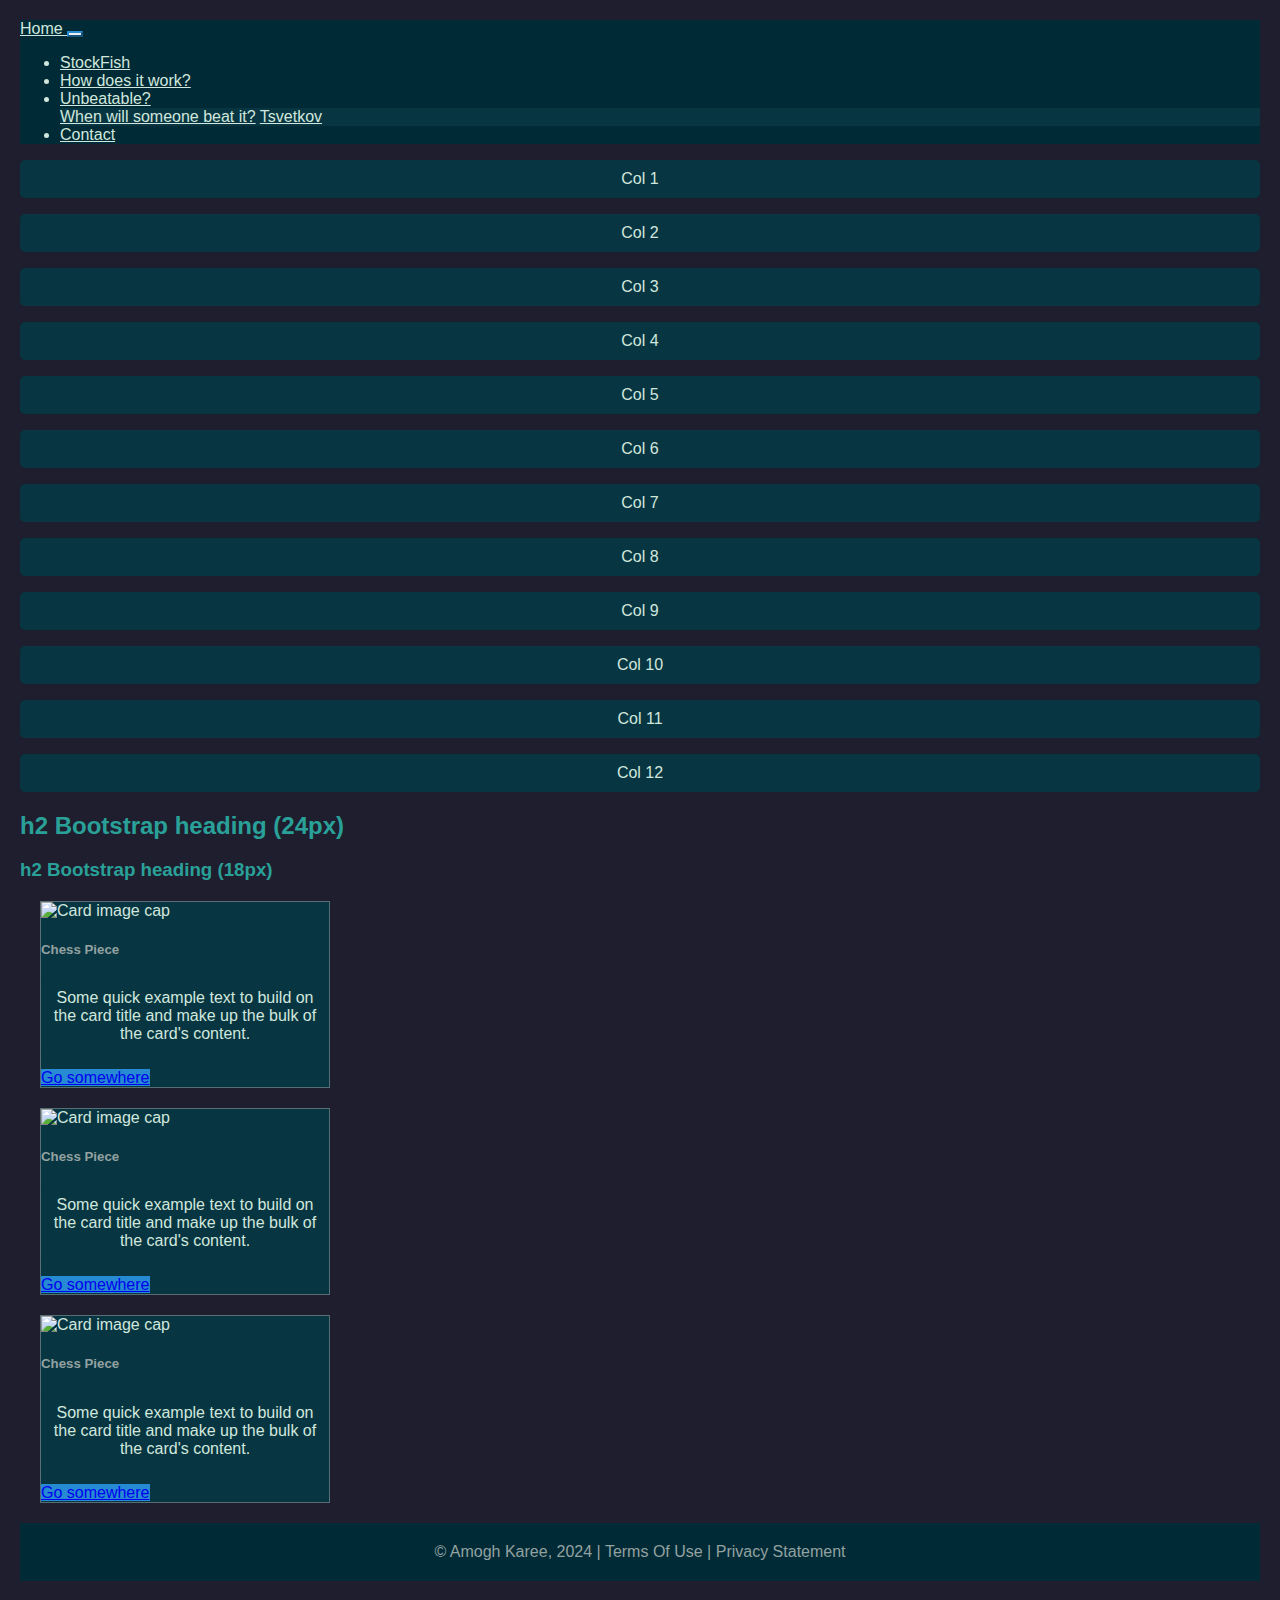
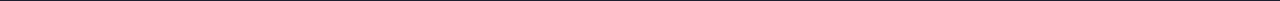
==== index.html @ e4138a47 "Add files via upload" ====
<!-- DEVELOPER: Amogh Karee, IS117-001, Fall 2024 -->
<!DOCTYPE html>
<html lang="en">
<head>
    <meta charset="UTF-8">
    <title>My First Bootstrap Page</title>
    <!-- CSS only -->
    <link href="https://cdn.jsdelivr.net/npm/bootstrap@5.0.2/dist/css/bootstrap.min.css"
          rel="stylesheet"
          integrity="sha384-EVSTQN3/azprG1Anm3QDgpJLIm9Nao0Yz1ztcQTwFspd3yD65VohhpuuCOmLASjC"
          crossorigin="anonymous">
    <link href="css/main.css" rel="stylesheet">

</head>
<body>
<div class="container-fluid">
    <div class="row">
            <nav class="navbar navbar-expand-md
                    justify-content-start
                    bg-dark navbar-dark
                    col-12">

                <!-- Brand -->
                <a class="navbar-brand" href="#">Home </a>
                <!-- Responsive Button for the smaller menu -->
                <button class="navbar-toggler" type="button"
                        data-bs-toggle="collapse" data-bs-target="#collapsibleNavbar">
                    <span class="navbar-toggler-icon"></span>
                </button>
                <div class="collapse navbar-collapse" id="collapsibleNavbar">
                    <ul class="navbar-nav">
                        <!-- Links -->
                        <li class="nav-item">
                            <a class="nav-link" href="#">StockFish</a>
                        </li>
                        <li class="nav-item">
                            <a class="nav-link" href="#">How does it work?</a>
                        </li>
                        <!-- Dropdown -->
                        <li class="nav-item dropdown">
                            <a class="nav-link dropdown-toggle" href="#" id="navbardrop"
                               data-toggle="dropdown" role="button" data-bs-toggle="dropdown" aria-expanded="false">
                                Unbeatable?
                            </a>
                            <div class="dropdown-menu">
                                <a class="dropdown-item" href="#">When will someone beat it?</a>
                                <a class="dropdown-item" href="#">Tsvetkov</a>
                            </div>
                        </li>
                        <li class="nav-item">
                        <a class="nav-link" href="contact.html">Contact</a>
                        </li>

                    </ul>
                </div>
            </nav>
        <div class="row">
        <p class="col-1">Col 1</p>
        <p class="col-1">Col 2</p>
        <p class="col-1">Col 3</p>
        <p class="col-1">Col 4</p>
        <p class="col-1">Col 5</p>
        <p class="col-1">Col 6</p>
        <p class="col-1">Col 7</p>
        <p class="col-1">Col 8</p>
        <p class="col-1">Col 9</p>
        <p class="col-1">Col 10</p>
        <p class="col-1">Col 11</p>
        <p class="col-1">Col 12</p>
        </div>
    <div class="col-sm-4  text-center">
        <h2>h2 Bootstrap heading (24px)</h2>
        <h3>h2 Bootstrap heading (18px)</h3>
    </div>
    <div class="card" style="width: 18rem;">
        <img class="card-img-top" src="..." alt="Card image cap">
        <div class="card-body">
          <h5 class="card-title">Chess Piece</h5>
          <p class="card-text">Some quick example text to build on the card title and make up the bulk of the card's content.</p>
          <a href="#" class="btn btn-primary">Go somewhere</a>
        </div>
      </div>
      <div class="card" style="width: 18rem;">
        <img class="card-img-top" src="..." alt="Card image cap">
        <div class="card-body">
          <h5 class="card-title">Chess Piece</h5>
          <p class="card-text">Some quick example text to build on the card title and make up the bulk of the card's content.</p>
          <a href="#" class="btn btn-primary">Go somewhere</a>
        </div>
      </div>
      <div class="card" style="width: 18rem;">
        <img class="card-img-top" src="..." alt="Card image cap">
        <div class="card-body">
          <h5 class="card-title">Chess Piece</h5>
          <p class="card-text">Some quick example text to build on the card title and make up the bulk of the card's content.</p>
          <a href="#" class="btn btn-primary">Go somewhere</a>
        </div>
      </div>
</div>
 <footer class="footer page-footer font-small ">
     <div class="container">
        <div class="row">
            <span class="text-muted">&copy; Amogh Karee, 2024 |  Terms Of Use  |  Privacy Statement</span>
        </div>
     </div>
  </footer>
</div>


    <!-- Javascript Bundle with Popper -->
<script src="https://cdn.jsdelivr.net/npm/bootstrap@5.0.2/dist/js/bootstrap.bundle.min.js"
        integrity="sha384-MrcW6ZMFYlzcLA8Nl+NtUVF0sA7MsXsP1UyJoMp4YLEuNSfAP+JcXn/tWtIaxVXM"
        crossorigin="anonymous">
</script>

</body>
</html>
---- css/main.css ----
/*DEVELOPER: Amogh Karee, IS117-001, Fall, 2024 */
/* General Styling */
body {
    background-color: #1e1e2f; /* Dark chessboard-like background */
    color: #d1e7dd; /* Soft green text for readability */
    font-family: 'Segoe UI', Tahoma, Geneva, Verdana, sans-serif;
    margin: 0;
    padding: 0;
}

/* Navbar */
.navbar {
    background-color: #002b36; /* Stockfish tealish-green shade */
}

.navbar-brand, .nav-link {
    color: #d1e7dd !important; /* Match text with the theme */
}

.navbar-toggler {
    border-color: #268bd2; /* Subtle blue accent for interactivity */
}

.navbar-toggler-icon {
    background-image: linear-gradient(to bottom, #d1e7dd, #002b36);
}

/* Dropdown menu */
.dropdown-menu {
    background-color: #073642; /* Slightly darker for dropdown contrast */
}

.dropdown-item {
    color: #d1e7dd;
}

.dropdown-item:hover {
    background-color: #268bd2; /* Highlighted blue for hover */
    color: #ffffff;
}

/* Card Styling */
.card {
    background-color: #073642;
    border: 1px solid #586e75;
    color: #d1e7dd;
    margin: 20px;
}

.card-title {
    color: #93a1a1;
}

.card-text {
    color: #d1e7dd;
}

.btn-primary {
    background-color: #268bd2;
    border-color: #268bd2;
}

.btn-primary:hover {
    background-color: #2aa198;
    border-color: #2aa198;
}

/* Footer */
.footer {
    background-color: #002b36;
    color: #d1e7dd;
    text-align: center;
    padding: 20px 0;
}

.footer a {
    color: #2aa198;
    text-decoration: none;
}

.footer a:hover {
    color: #268bd2;
    text-decoration: underline;
}

/* Responsive Grid Text Example */
p {
    background-color: #073642;
    color: #d1e7dd;
    padding: 10px;
    border-radius: 5px;
    text-align: center;
}

/* Headings */
h2, h3 {
    color: #2aa198;
    margin-bottom: 15px;
}

/* Other Styling */
.container-fluid {
    padding: 20px;
}

.text-muted {
    color: #93a1a1 !important;
}
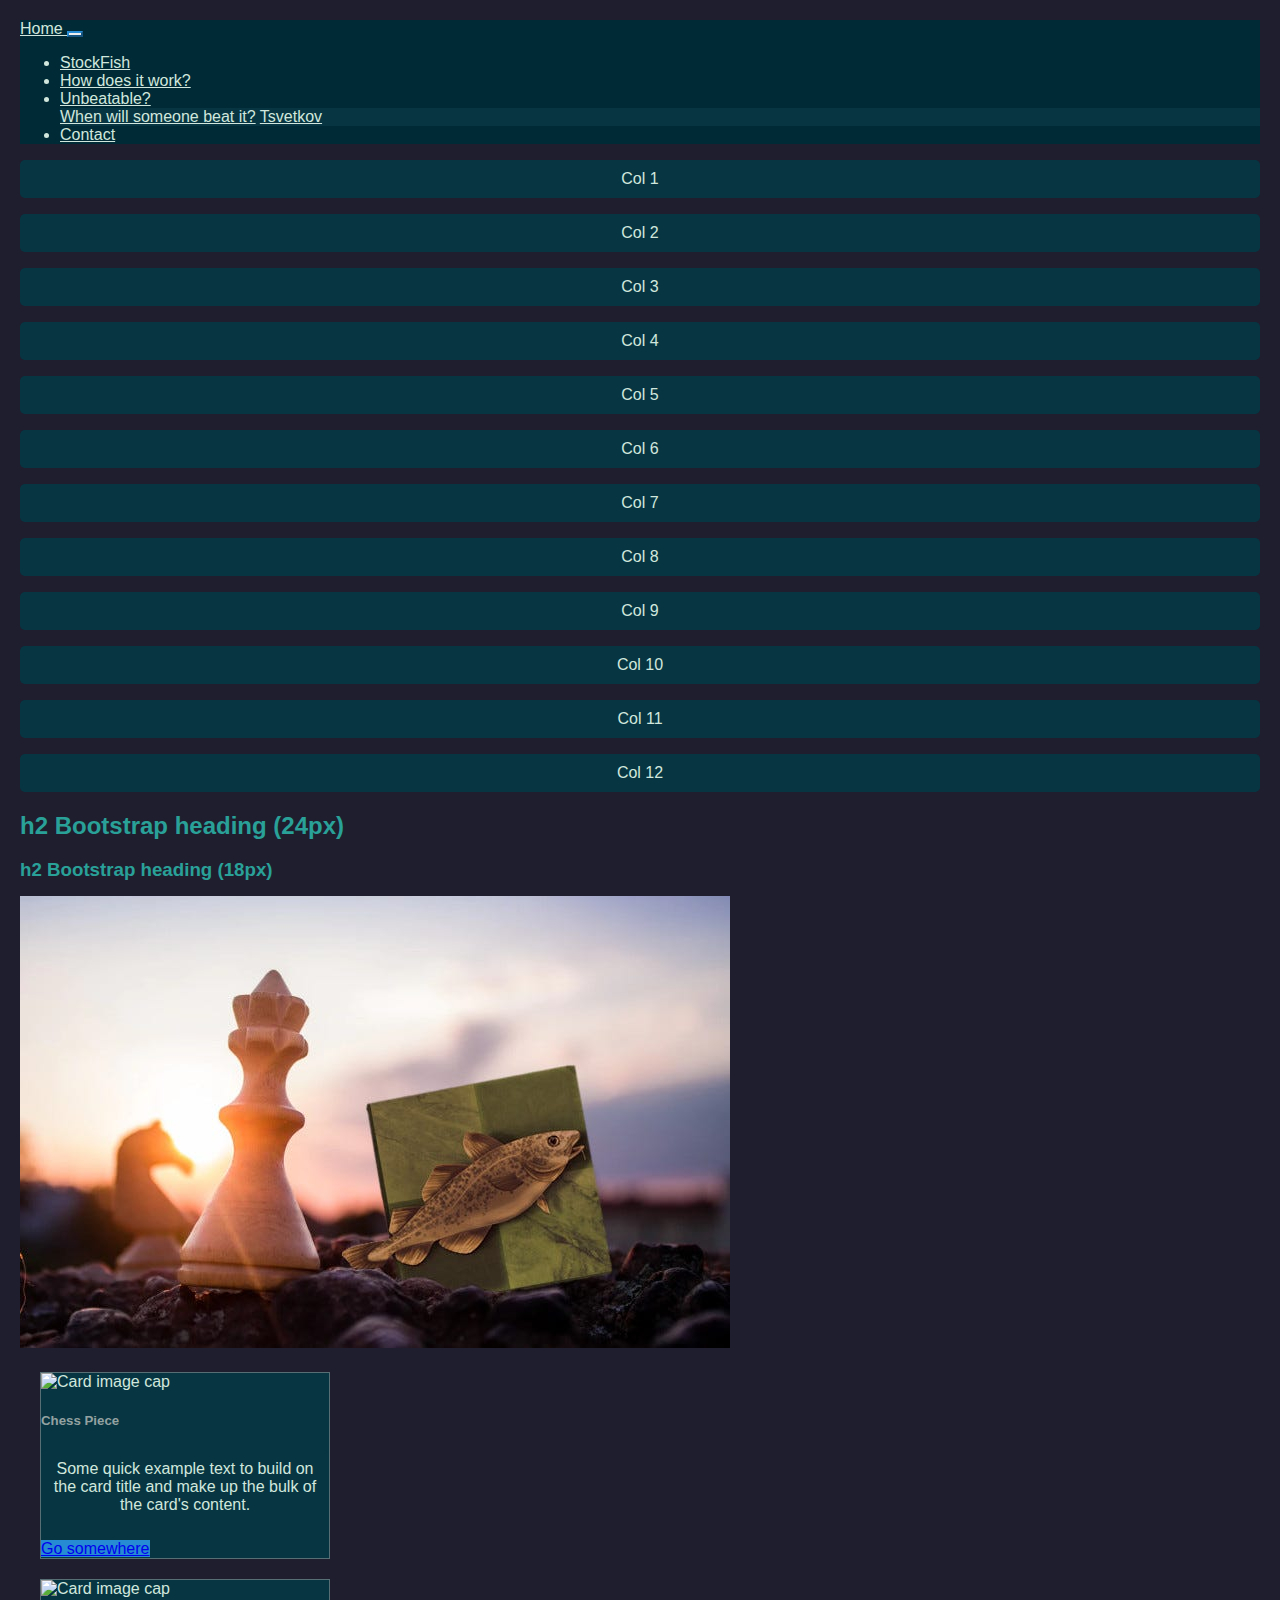
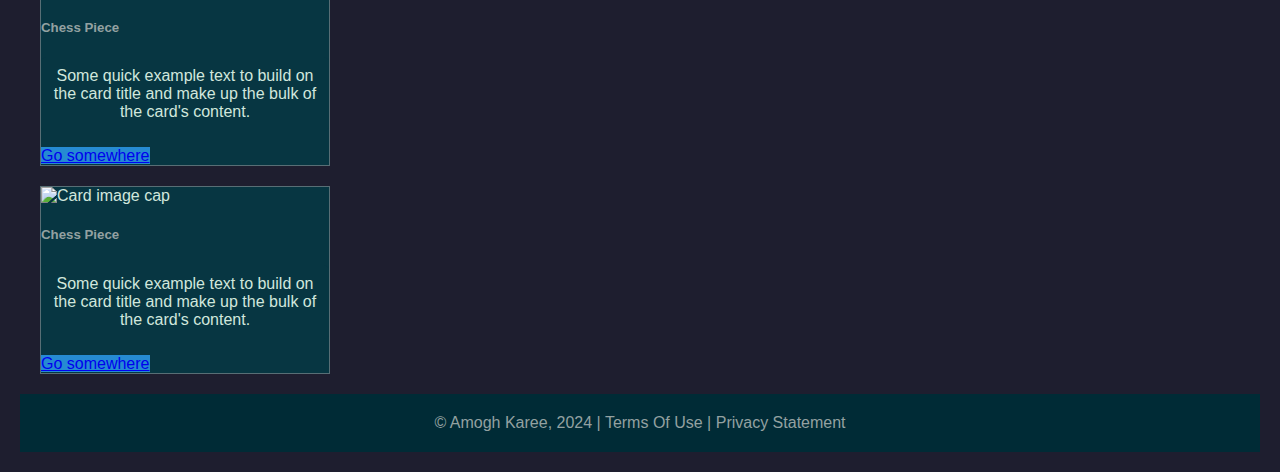
==== commit a42be149: "Update index.html" ====
--- a/index.html
+++ b/index.html
@@ -72,6 +72,7 @@
         <h2>h2 Bootstrap heading (24px)</h2>
         <h3>h2 Bootstrap heading (18px)</h3>
     </div>
+        <img src ="images/chess-stockfish.jpg", alt = "Stockfish Image">
     <div class="card" style="width: 18rem;">
         <img class="card-img-top" src="..." alt="Card image cap">
         <div class="card-body">
@@ -114,4 +115,4 @@
 </script>
 
 </body>
-</html>+</html>
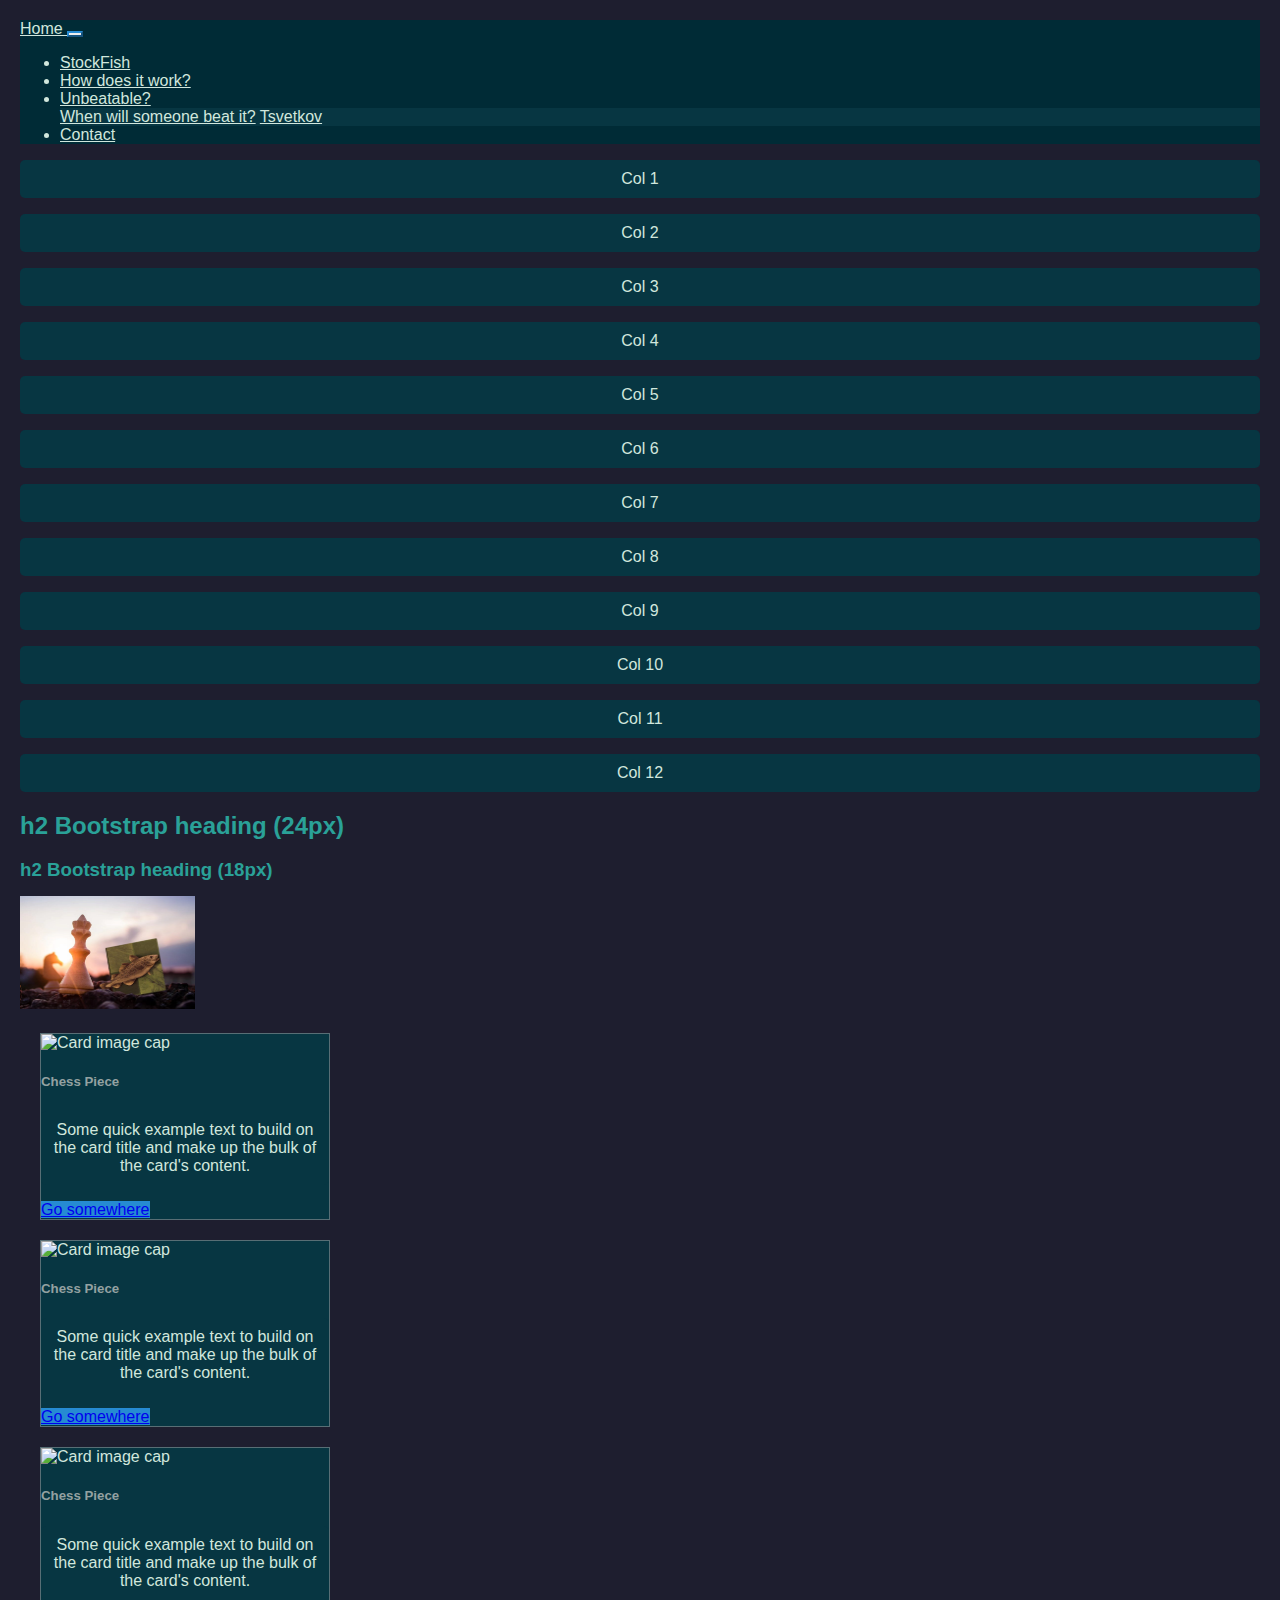
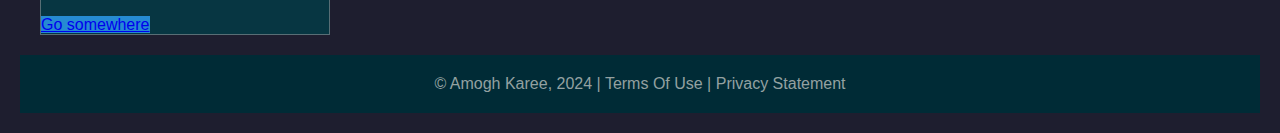
==== commit b3bd9493: "Update index.html" ====
--- a/index.html
+++ b/index.html
@@ -72,9 +72,9 @@
         <h2>h2 Bootstrap heading (24px)</h2>
         <h3>h2 Bootstrap heading (18px)</h3>
     </div>
-        <img src ="images/chess-stockfish.jpg", alt = "Stockfish Image">
+    <img src ="images/chess-stockfish.jpg", alt = "Stockfish Image" width = 175 height = 113 sytle="float: left">
     <div class="card" style="width: 18rem;">
-        <img class="card-img-top" src="..." alt="Card image cap">
+        <img class="card-img-top" src="..." alt="Card image cap" sytle="float: right">
         <div class="card-body">
           <h5 class="card-title">Chess Piece</h5>
           <p class="card-text">Some quick example text to build on the card title and make up the bulk of the card's content.</p>
@@ -82,7 +82,7 @@
         </div>
       </div>
       <div class="card" style="width: 18rem;">
-        <img class="card-img-top" src="..." alt="Card image cap">
+        <img class="card-img-top" src="..." alt="Card image cap" sytle="float: right">
         <div class="card-body">
           <h5 class="card-title">Chess Piece</h5>
           <p class="card-text">Some quick example text to build on the card title and make up the bulk of the card's content.</p>
@@ -90,7 +90,7 @@
         </div>
       </div>
       <div class="card" style="width: 18rem;">
-        <img class="card-img-top" src="..." alt="Card image cap">
+        <img class="card-img-top" src="..." alt="Card image cap" sytle="float: right">
         <div class="card-body">
           <h5 class="card-title">Chess Piece</h5>
           <p class="card-text">Some quick example text to build on the card title and make up the bulk of the card's content.</p>
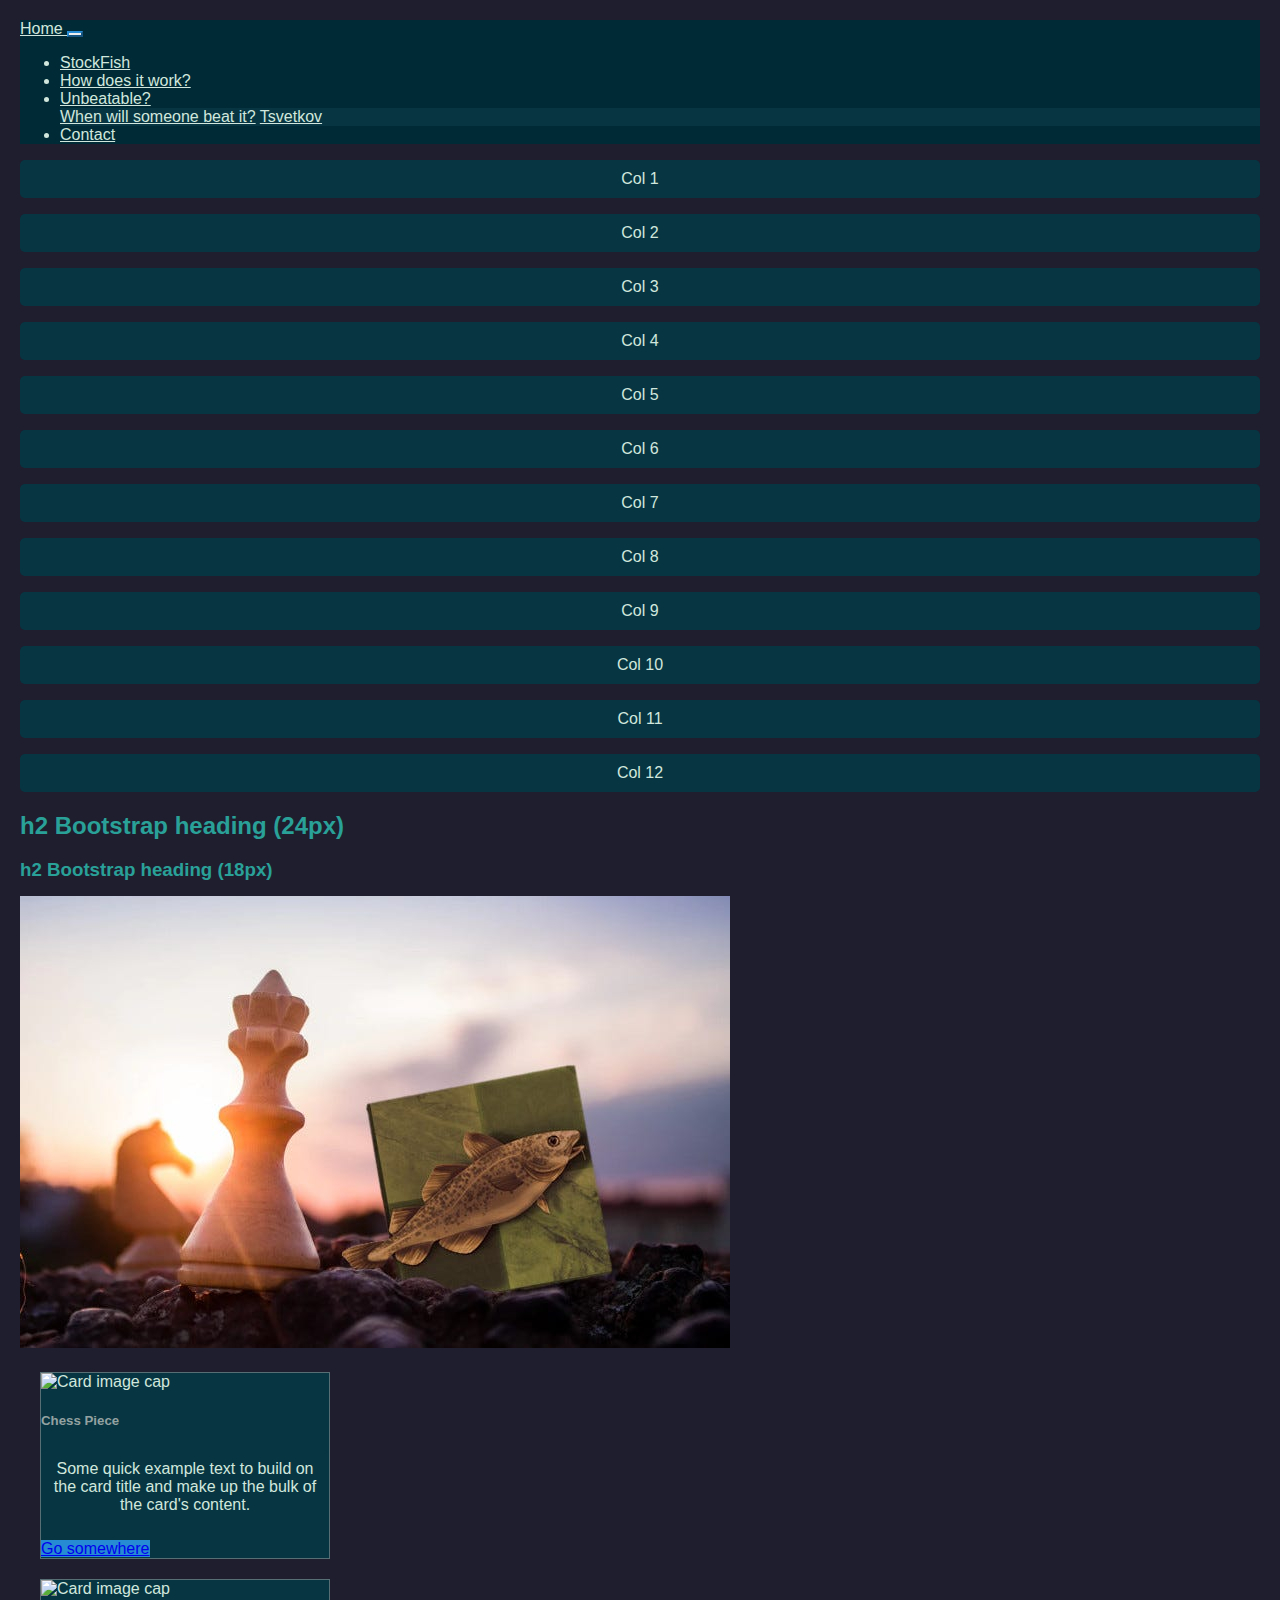
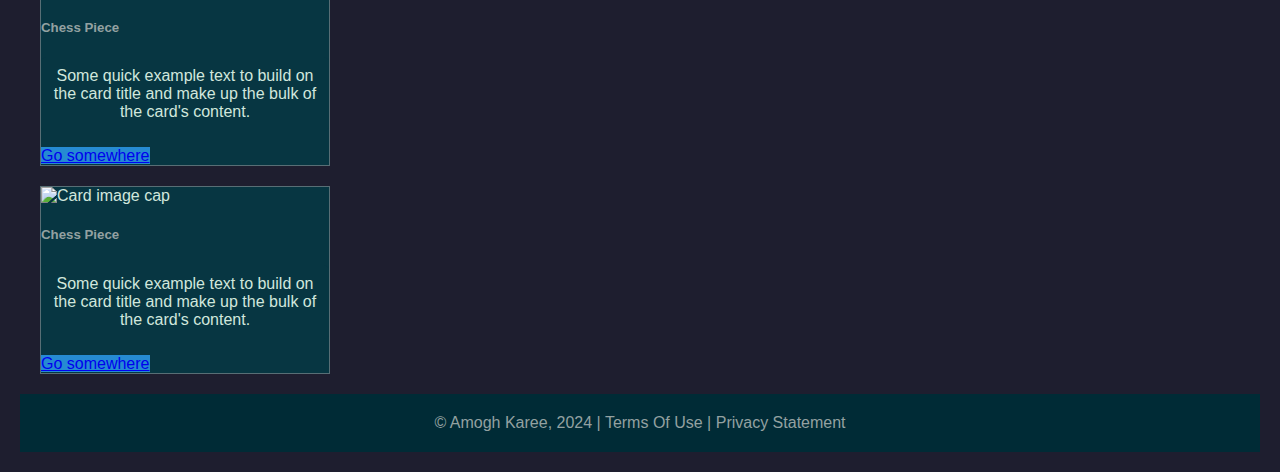
==== commit 0a0b5e9b: "Update index.html" ====
--- a/index.html
+++ b/index.html
@@ -72,7 +72,7 @@
         <h2>h2 Bootstrap heading (24px)</h2>
         <h3>h2 Bootstrap heading (18px)</h3>
     </div>
-    <img src ="images/chess-stockfish.jpg", alt = "Stockfish Image" width = 175 height = 113 sytle="float: left">
+    <img src ="images/chess-stockfish.jpg", alt = "Stockfish Image" sytle="float: left; width = 175; height = 113;"">
     <div class="card" style="width: 18rem;">
         <img class="card-img-top" src="..." alt="Card image cap" sytle="float: right">
         <div class="card-body">
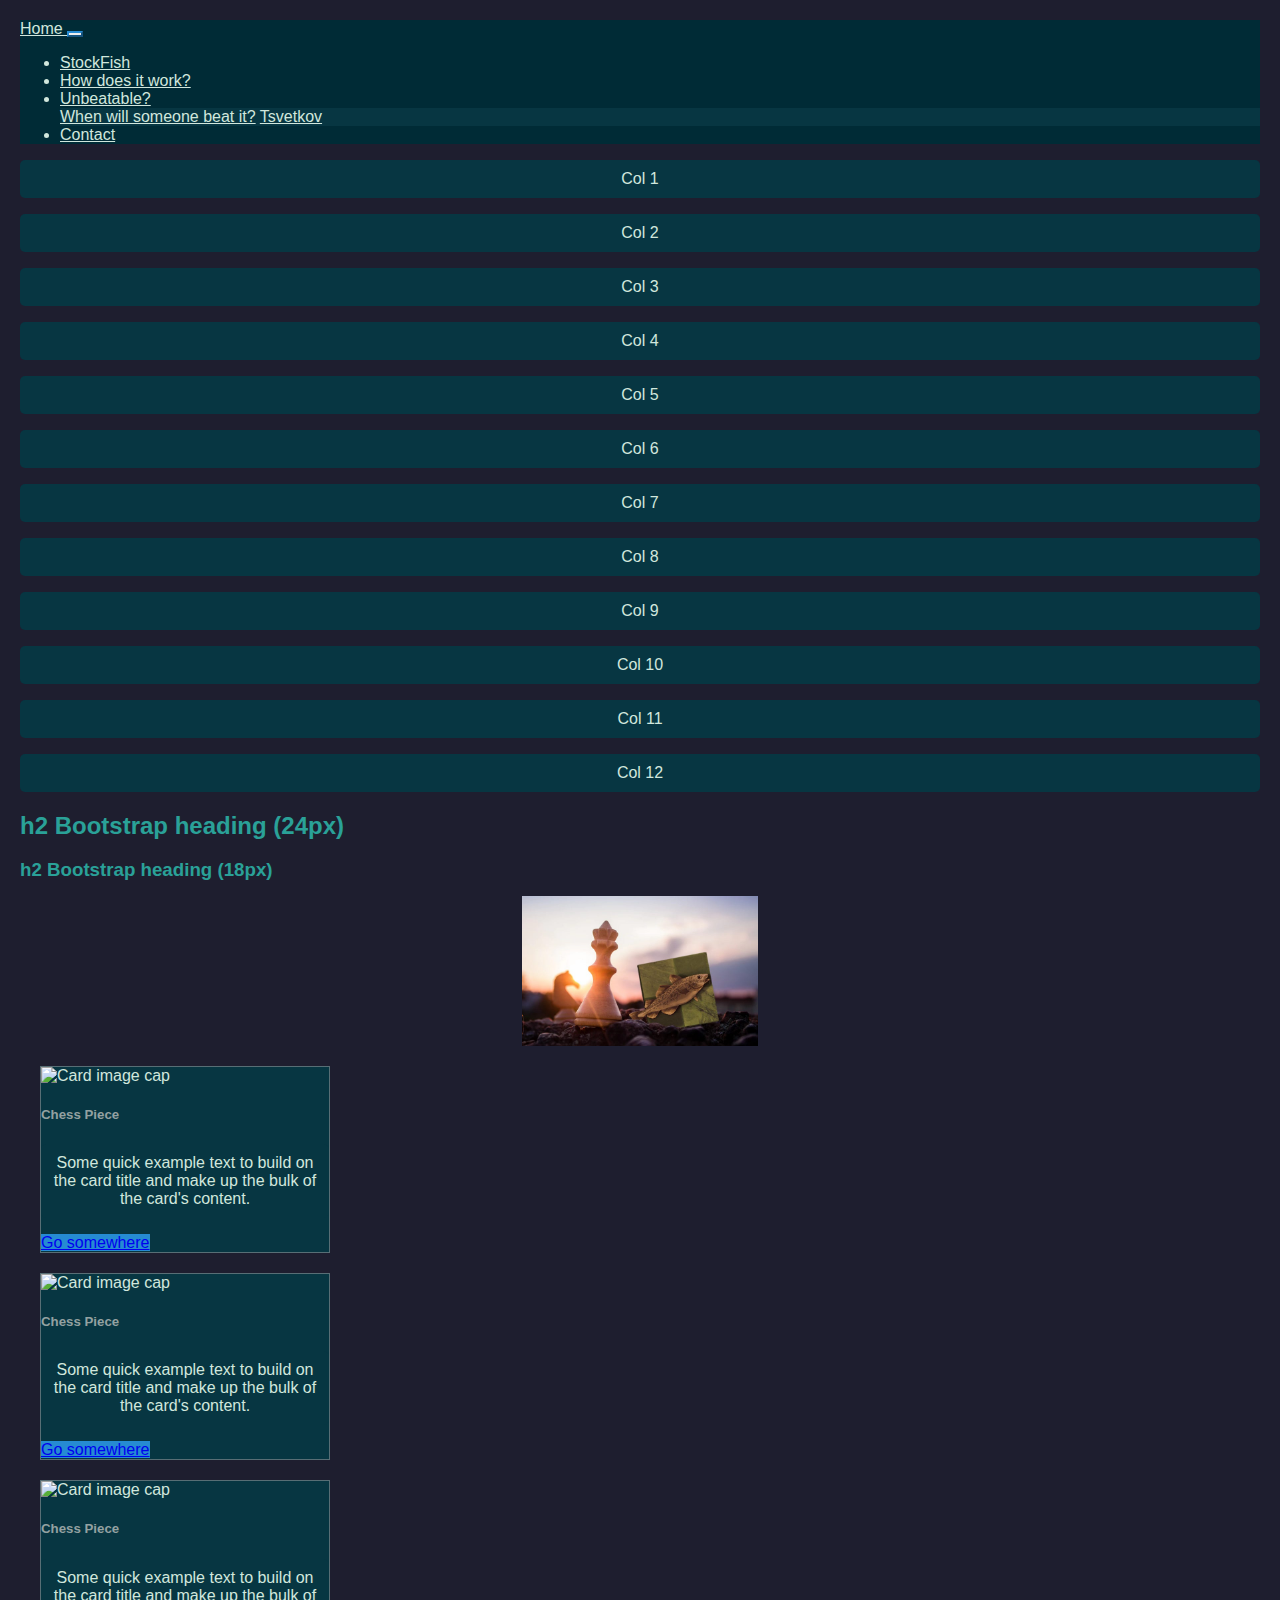
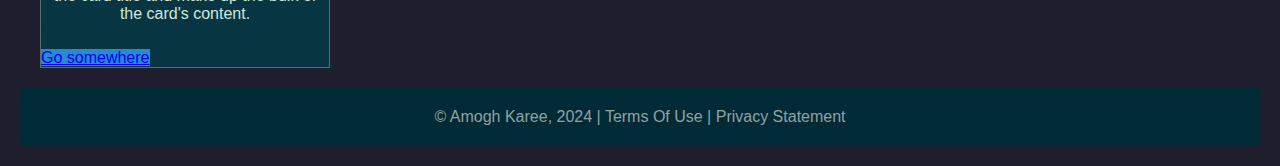
==== commit ff3f4c26: "Update index.html" ====
--- a/index.html
+++ b/index.html
@@ -72,7 +72,7 @@
         <h2>h2 Bootstrap heading (24px)</h2>
         <h3>h2 Bootstrap heading (18px)</h3>
     </div>
-    <img src ="images/chess-stockfish.jpg", alt = "Stockfish Image" sytle="float: left; width = 175; height = 113;"">
+    <img src ="images/chess-stockfish.jpg", alt = "Stockfish Image" class="img-fluid stockfish-logo rounded" />
     <div class="card" style="width: 18rem;">
         <img class="card-img-top" src="..." alt="Card image cap" sytle="float: right">
         <div class="card-body">
--- a/css/main.css
+++ b/css/main.css
@@ -92,6 +92,13 @@
     text-align: center;
 }
 
+.stockfish-logo {
+    max-width: 40%; /* Limit image width to 80% of its container */
+    max-height: 150px; /* Set a maximum height */
+    margin: 0 auto; /* Center the image within the column */
+    display: block; /* Ensures the centering works properly */
+}
+
 /* Headings */
 h2, h3 {
     color: #2aa198;
@@ -105,4 +112,4 @@
 
 .text-muted {
     color: #93a1a1 !important;
-}+}
